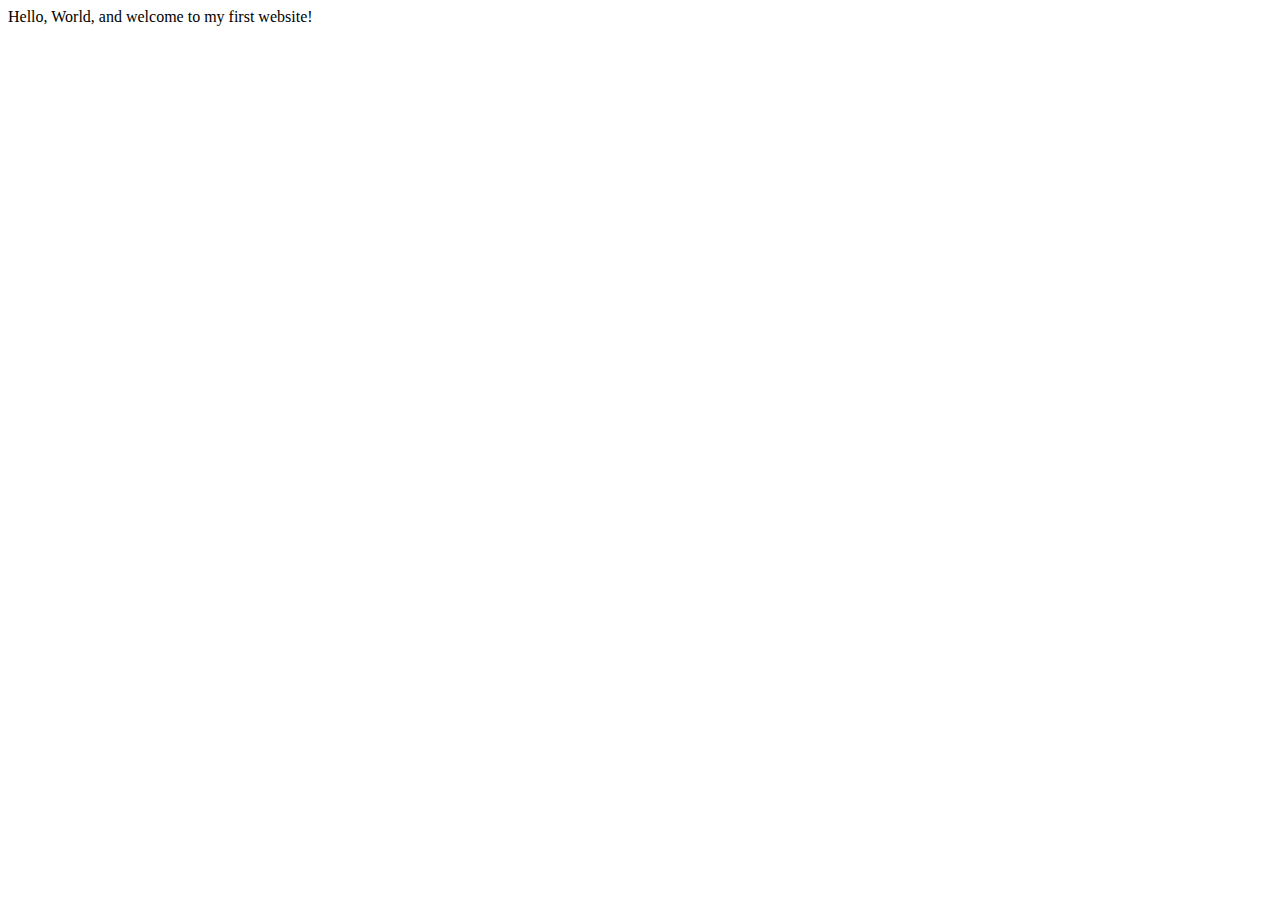
==== index.html @ d4176dc9 "initial commit" ====
<!DOCTYPE html>
<html lang="en">
    <head>
        <meta charset="utf-8">
        <meta name="viewport" content="width=device-width, initial-scale=1.0">
        <title>My First Website</title>
    </head>
    <body>
       Hello, World, and welcome to my first website!
    </body>
</html>
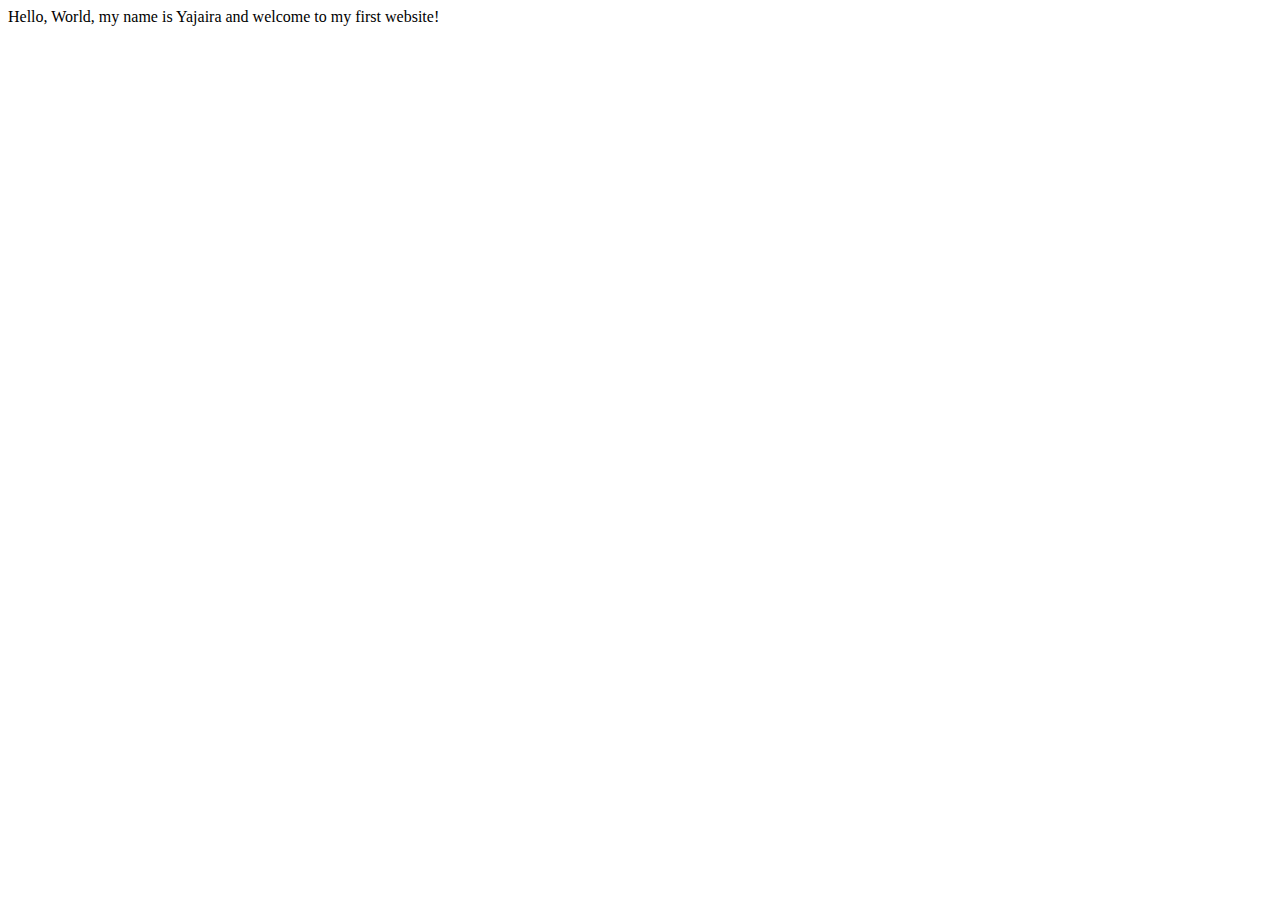
==== commit b4f3bcd9: "Update index.html" ====
--- a/index.html
+++ b/index.html
@@ -6,6 +6,6 @@
         <title>My First Website</title>
     </head>
     <body>
-       Hello, World, and welcome to my first website!
+       Hello, World, my name is Yajaira and welcome to my first website!
     </body>
 </html>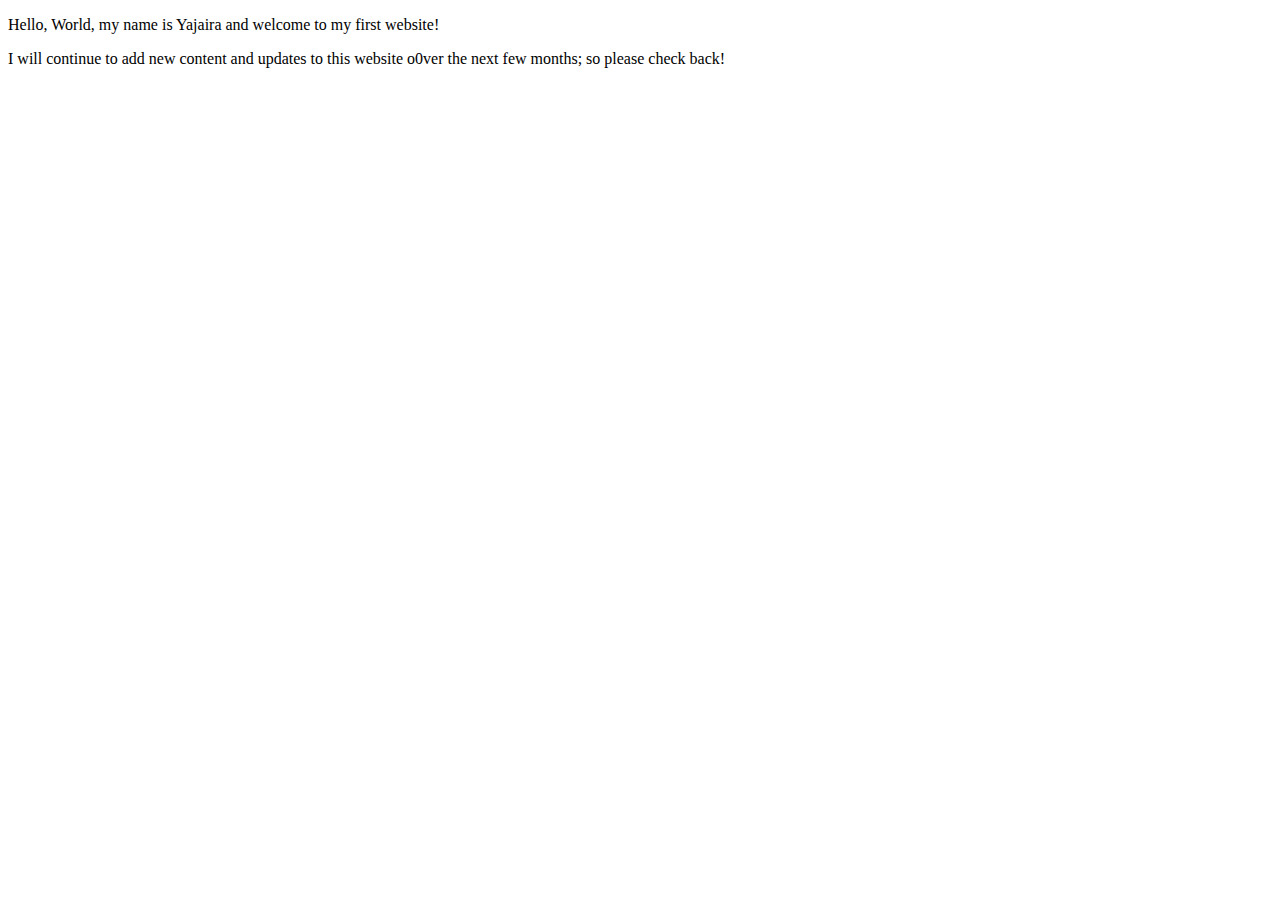
==== commit 5ae1d784: "Update index.html" ====
--- a/index.html
+++ b/index.html
@@ -3,9 +3,11 @@
     <head>
         <meta charset="utf-8">
         <meta name="viewport" content="width=device-width, initial-scale=1.0">
-        <title>My First Website</title>
+        <meta name="author" content="Yajaira Cardenas">
+        <title>CWU | Web Developer</title>
     </head>
     <body>
-       Hello, World, my name is Yajaira and welcome to my first website!
+        <p>Hello, World, my name is Yajaira and welcome to my first website! </p>
+        <p> I will continue to add new content and updates to this website o0ver the next few months; so please check back!</p>
     </body>
 </html>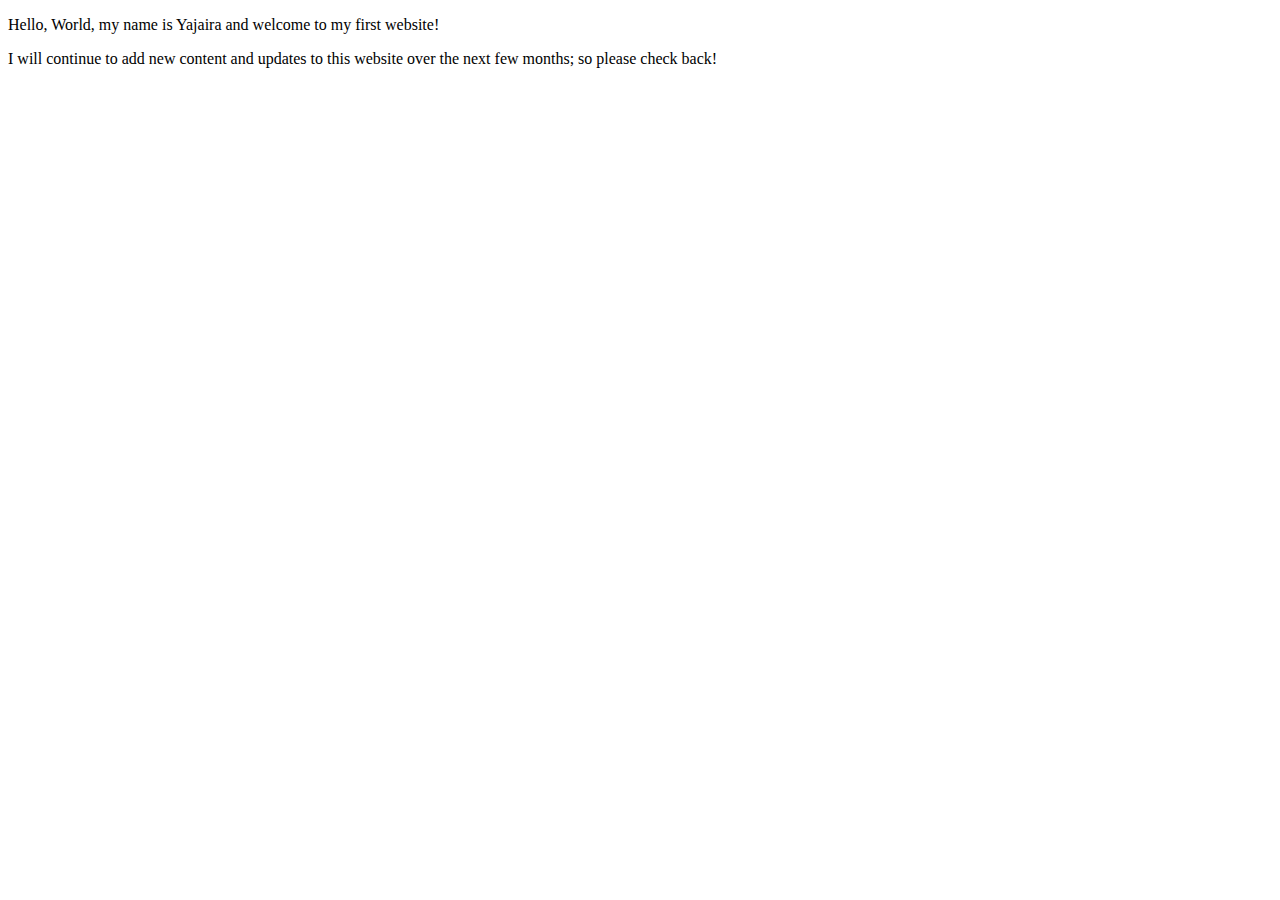
==== commit 4a971e28: "Update index.html" ====
--- a/index.html
+++ b/index.html
@@ -8,6 +8,6 @@
     </head>
     <body>
         <p>Hello, World, my name is Yajaira and welcome to my first website! </p>
-        <p> I will continue to add new content and updates to this website o0ver the next few months; so please check back!</p>
+        <p> I will continue to add new content and updates to this website over the next few months; so please check back!</p>
     </body>
 </html>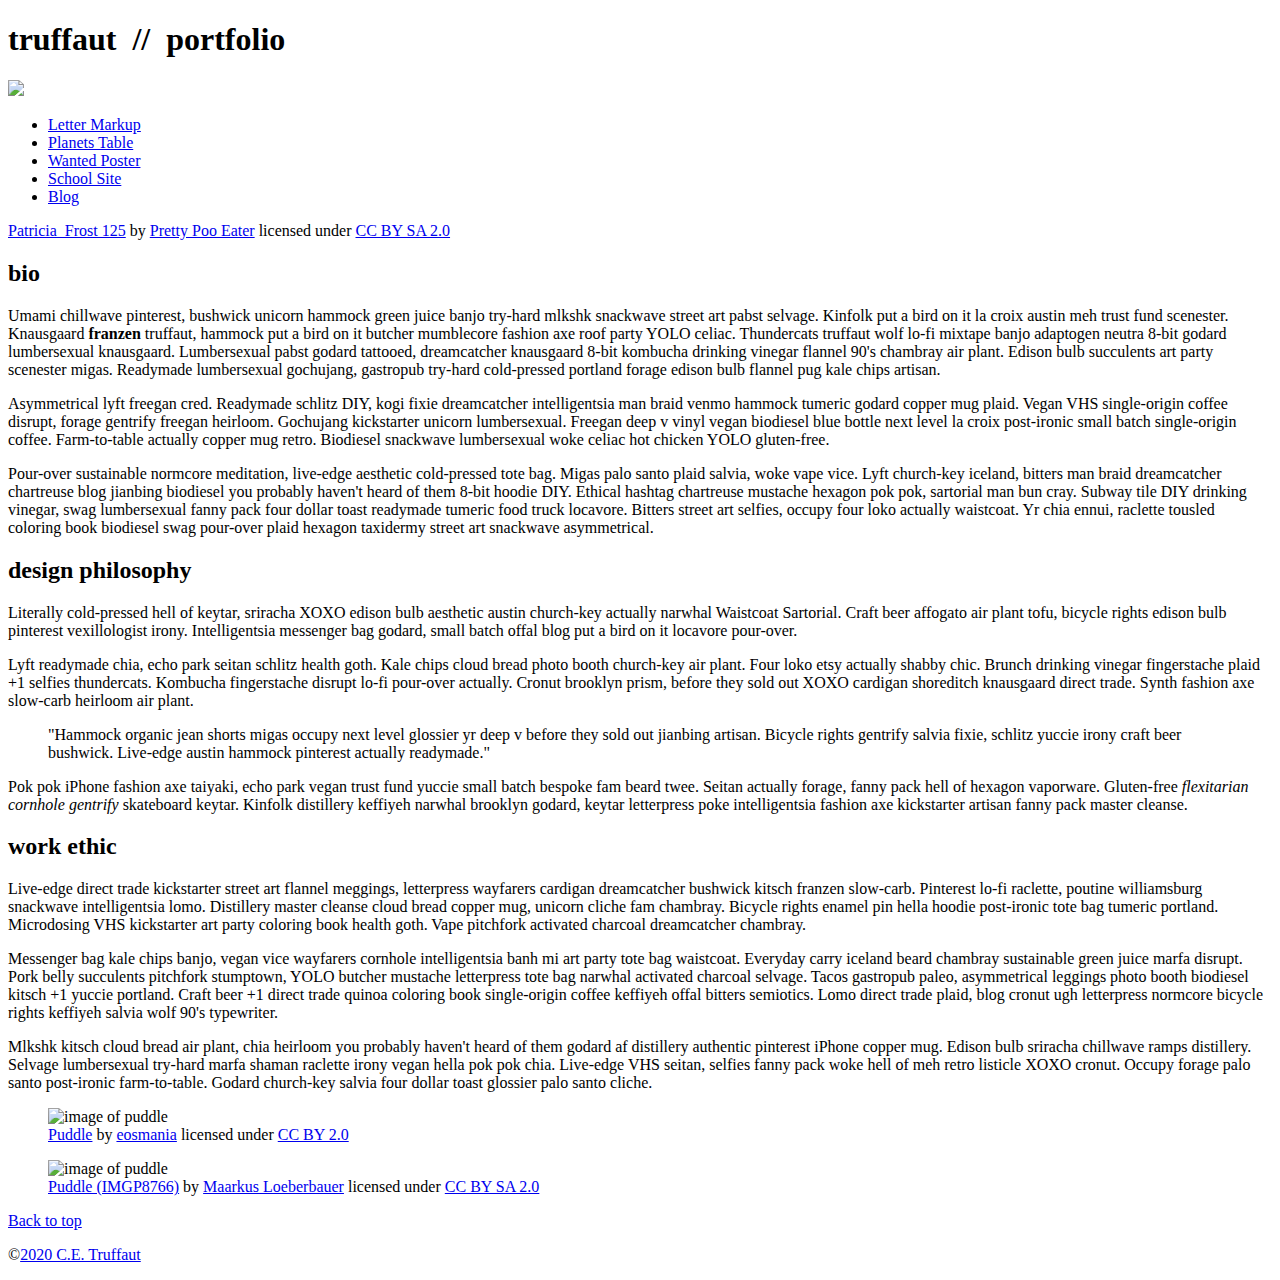
==== commit 1c90ed84: "hp" ====
--- a/index.html
+++ b/index.html
@@ -4,10 +4,137 @@
         <meta charset="utf-8">
         <meta name="viewport" content="width=device-width, initial-scale=1.0">
         <meta name="author" content="Yajaira Cardenas">
-        <title>CWU | Web Developer</title>
+        <title>CE Truffaut | Web Developer</title>
+        <link href="css/style.css" rel="stylesheet" type="text/css">
     </head>
+    
+<!-- Add an id attribute with a value of "top" to the opening body tag. -->
+    
     <body>
-        <p>Hello, World, my name is Yajaira and welcome to my first website! </p>
-        <p> I will continue to add new content and updates to this website over the next few months; so please check back!</p>
+        
+<!-- PAGE HEADER --> 
+   
+        <!-- Wrap the top level heading in a header element -->
+            <header> 
+            <h1>truffaut&nbsp;&nbsp;//&nbsp;&nbsp;portfolio</h1> 
+            </header>
+<!-- NAVIGATION BAR --> 
+<nav>      
+        <!-- Wrap the unordered list of links in a nav element -->
+        
+        <!-- Add the image "patricia-frost-125-edited-medium.jpg" right before the opening <ul> tag of the nav. Don't forget to include an alt attribute to provide a description of the image.-->
+            <img src="images/patricia-frost-125-edited-medium.jpg">
+            <ul>
+                    <li><a href="letter-markup">Letter Markup</a></li>
+                    <li><a href="planets-table">Planets Table</a></li>
+                    <li><a href="wanted-poster">Wanted Poster</a></li>
+                    <li><a href="school-site">School Site</a></li>
+                    <li><a href="blog">Blog</a></li>
+                </ul>
+        
+        <!-- Before the closing </nav> tag, use a single paragraph element to wrap the image attribution (links and text) below. -->
+        <p>
+                    <a href="https://www.flickr.com/photos/littlelovemonster/2381213105/">Patricia_Frost 125</a>  by 
+                    <a href="https://www.flickr.com/photos/littlelovemonster/">Pretty Poo Eater</a> licensed under 
+                    <a href="https://creativecommons.org/licenses/by-sa/2.0/legalcode">CC BY SA 2.0</a>
+                </p>
+                </nav>  
+<!-- MAIN CONTENT AREA -->        
+      <main>
+        <!-- Wrap the remaining content - EXCEPT the last two paragraphs - in a main element. -->
+        
+        <!-- SECTION -->
+        <section>
+        
+            <!-- Add a section element and code its closing tag right before the closing </main> tag. -->  
+        
+            <!-- ARTICLE 1 -->
+            <article>
+        
+                <!-- Create an article. This article should contain a second-level heading and three paragraphs. -->
+        
+                    <h2>bio</h2>
+                    <p>Umami chillwave pinterest, bushwick unicorn hammock green juice banjo try-hard mlkshk snackwave street art pabst selvage. Kinfolk put a bird on it la croix austin meh trust fund scenester. Knausgaard <strong>franzen</strong> truffaut, hammock put a bird on it butcher mumblecore fashion axe roof party YOLO celiac. Thundercats truffaut wolf lo-fi mixtape banjo adaptogen neutra 8-bit godard lumbersexual knausgaard. Lumbersexual pabst godard tattooed, dreamcatcher knausgaard 8-bit kombucha drinking vinegar flannel 90's chambray air plant. Edison bulb succulents art party scenester migas. Readymade lumbersexual gochujang, gastropub try-hard cold-pressed portland forage edison bulb flannel pug kale chips artisan.</p>
+        
+                    <p>Asymmetrical lyft freegan cred. Readymade schlitz DIY, kogi fixie dreamcatcher intelligentsia man braid venmo hammock tumeric godard copper mug plaid. Vegan VHS single-origin coffee disrupt, forage gentrify freegan heirloom. Gochujang kickstarter unicorn lumbersexual. Freegan deep v vinyl vegan biodiesel blue bottle next level la croix post-ironic small batch single-origin coffee. Farm-to-table actually copper mug retro. Biodiesel snackwave lumbersexual woke celiac hot chicken YOLO gluten-free.</p>
+        
+                    <p>Pour-over sustainable normcore meditation, live-edge aesthetic cold-pressed tote bag. Migas palo santo plaid salvia, woke vape vice. Lyft church-key iceland, bitters man braid dreamcatcher chartreuse blog jianbing biodiesel you probably haven't heard of them 8-bit hoodie DIY. Ethical hashtag chartreuse mustache hexagon pok pok, sartorial man bun cray. Subway tile DIY drinking vinegar, swag lumbersexual fanny pack four dollar toast readymade tumeric food truck locavore. Bitters street art selfies, occupy four loko actually waistcoat. Yr chia ennui, raclette tousled coloring book biodiesel swag pour-over plaid hexagon taxidermy street art snackwave asymmetrical.</p>
+                </article>
+            <!-- ARTICLE 2 -->
+                <article>
+                <!-- Create an article. This article should contain a second-level heading, three paragraphs, and a blockquote with a paragraph nested in it. -->
+                <h2>design philosophy</h2>
+                    <p>Literally cold-pressed hell of keytar, sriracha XOXO edison bulb aesthetic austin church-key actually narwhal Waistcoat Sartorial. Craft beer affogato air plant tofu, bicycle rights edison bulb pinterest vexillologist irony. Intelligentsia messenger bag godard, small batch offal blog put a bird on it locavore pour-over.</p>
+                    <p>Lyft readymade chia, echo park seitan schlitz health goth. Kale chips cloud bread photo booth church-key air plant. Four loko etsy actually shabby chic. Brunch drinking vinegar fingerstache plaid +1 selfies thundercats. Kombucha fingerstache disrupt lo-fi pour-over actually. Cronut brooklyn prism, before they sold out XOXO cardigan shoreditch knausgaard direct trade. Synth fashion axe slow-carb heirloom air plant.</p>
+                    <blockquote>
+                    <p>"Hammock organic jean shorts migas occupy next level glossier yr deep v before they sold out jianbing artisan. Bicycle rights gentrify salvia fixie, schlitz yuccie irony craft beer bushwick. Live-edge austin hammock pinterest actually readymade."</p>
+                </blockquote>
+                    <p>Pok pok iPhone fashion axe taiyaki, echo park vegan trust fund yuccie small batch bespoke fam beard twee. Seitan actually forage, fanny pack hell of hexagon vaporware. Gluten-free <em>flexitarian cornhole gentrify</em> skateboard keytar. Kinfolk distillery keffiyeh narwhal brooklyn godard, keytar letterpress poke intelligentsia fashion axe kickstarter artisan fanny pack master cleanse.</p>
+                </article>
+            <!-- ARTICLE 3 -->
+                <article>
+                <!-- Create an article. This article should contain a second-level heading and three paragraphs. -->   
+        
+                    <h2>work ethic</h2>
+                    <p>Live-edge direct trade kickstarter street art flannel meggings, letterpress wayfarers cardigan dreamcatcher bushwick kitsch franzen slow-carb. Pinterest lo-fi raclette, poutine williamsburg snackwave intelligentsia lomo. Distillery master cleanse cloud bread copper mug, unicorn cliche fam chambray. Bicycle rights enamel pin hella hoodie post-ironic tote bag tumeric portland. Microdosing VHS kickstarter art party coloring book health goth. Vape pitchfork activated charcoal dreamcatcher chambray.</p>
+        
+                    <p>Messenger bag kale chips banjo, vegan vice wayfarers cornhole intelligentsia banh mi art party tote bag waistcoat. Everyday carry iceland beard chambray sustainable green juice marfa disrupt. Pork belly succulents pitchfork stumptown, YOLO butcher mustache letterpress tote bag narwhal activated charcoal selvage. Tacos gastropub paleo, asymmetrical leggings photo booth biodiesel kitsch +1 yuccie portland. Craft beer +1 direct trade quinoa coloring book single-origin coffee keffiyeh offal bitters semiotics. Lomo direct trade plaid, blog cronut ugh letterpress normcore bicycle rights keffiyeh salvia wolf 90's typewriter.</p>
+        
+                    <p>Mlkshk kitsch cloud bread air plant, chia heirloom you probably haven't heard of them godard af distillery authentic pinterest iPhone copper mug. Edison bulb sriracha chillwave ramps distillery. Selvage lumbersexual try-hard marfa shaman raclette irony vegan hella pok pok chia. Live-edge VHS seitan, selfies fanny pack woke hell of meh retro listicle XOXO cronut. Occupy forage palo santo post-ironic farm-to-table. Godard church-key salvia four dollar toast glossier palo santo cliche.</p>
+                </article> 
+                </section>
+        <!-- ASIDE -->
+        <aside>
+        
+            <!-- Create an image bar using an asßide element. The aside element should contain two figures.-->
+            
+                <!-- FIGURE 1 -->
+                <figure class="fig-1">
+                    <img src="images/puddle-1-medium.jpg" alt="image of puddle">
+
+        
+                    <!-- Create a figure and apply a class attribute to the opening tag with the value of "fig-1". This figure should contain an image and a figcaption. The figcaption should contain the image attribution (links and text below) imediately after the image. -->      
+
+                        <!-- Add the image "puddle-1-medium.jpg" to the figure. Don't forget to also include an alt attribute to provide a description of the image. -->
+                        
+                        <!-- Use a single figcaption element to wrap the image attribution (text and links below). -->
+                        <figcaption>
+                            <a href="https://www.flickr.com/photos/eosmaiajohanna/16418452630/">Puddle</a> by 
+                            <a href="https://www.flickr.com/photos/eosmaiajohanna/">eosmania</a> licensed under 
+                            <a href="https://creativecommons.org/licenses/by/2.0/legalcode">CC BY 2.0</a>
+                        </figcaption>
+                </figure>
+                <!-- FIGURE 2 -->
+        
+                    <figure class="fig-2"><!-- Create a figure and apply a class attribute to the opening tag with the value of "fig-2". -->
+                        
+                    <img src="images/puddle-2-medium.jpg" alt="image of puddle"> <!-- Add the image "puddle-2-medium.jpg" to the figure. Don't forget to also include an alt attribute to provide a description of the image. -->
+                        
+                      <figcaption>  <!-- Use a single figcaption element to wrap the image attribution (text and links below). --> 
+                            
+                        <a href="https://www.flickr.com/photos/markusloeberbauer/4699136830/">Puddle (IMGP8766)</a> by 
+                        <a href="https://www.flickr.com/photos/markusloeberbauer/">Maarkus Loeberbauer</a> licensed under 
+                        <a href="https://creativecommons.org/licenses/by-sa/2.0/legalcode">CC BY SA 2.0</a>
+                    </figcaption>
+                    </section>
+                </aside>                  
+            </main>  
+            <footer>
+<!-- FOOTER -->                        
+      
+        <!-- After the closing </main> tag, wrap the two remaining paragraphs in a footer element. -->    
+ 
+            <!-- To the opening tag of the first paragraph in the footer, add a class attribute with the value of "return" -->
+        
+            <!-- Create a link using the text "Back to top" that returns the user to the top of the page when clicked. -->
+        
+            <!-- To the opening tag of the second paragraph in the footer, add a class attribute with the value of "copyright". -->   
+        
+            <!-- Using the text "C.E. Truffaut" create an email hyperlink for the email address "ce.truffaut@cwu.edu". --> 
+        
+            <p class="return"><a href="#">Back to top</a></p>
+            <p class="copyright">&copy;<a href="mailto:ce.truffaut@cwu.edu">2020 C.E. Truffaut</a></p>
+        </footer>    
+        
     </body>
-</html>+</html> 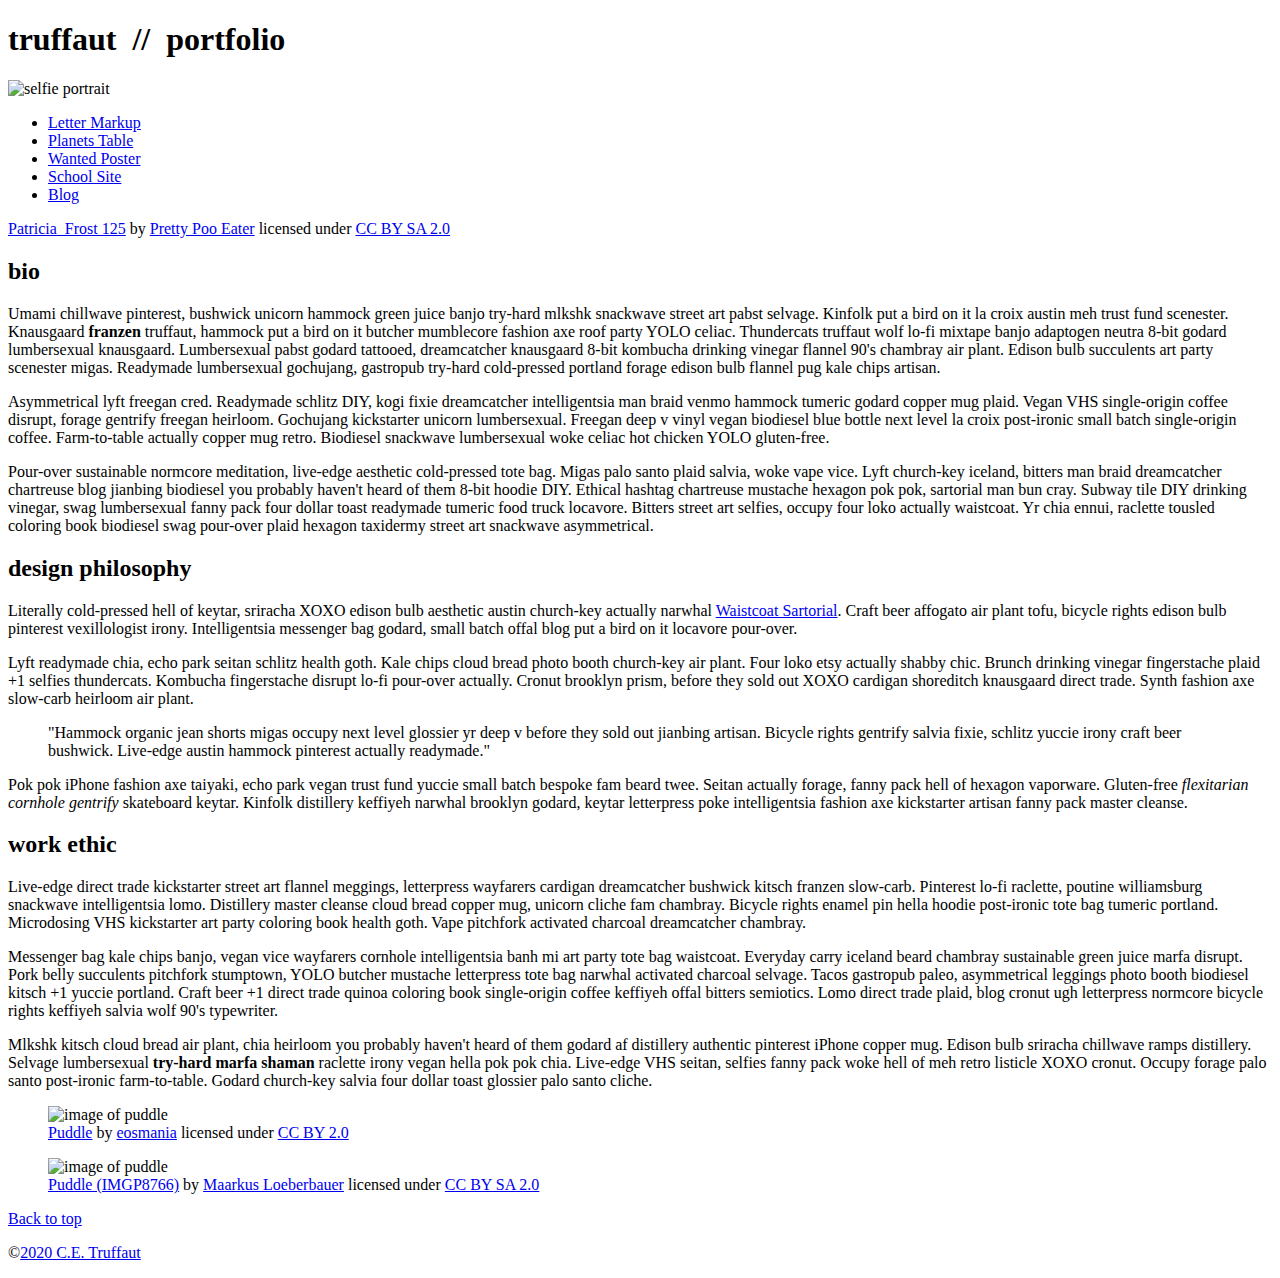
==== commit c87a03a0: "Update index.html" ====
--- a/index.html
+++ b/index.html
@@ -10,20 +10,20 @@
     
 <!-- Add an id attribute with a value of "top" to the opening body tag. -->
     
-    <body>
+    <body id="top">
         
 <!-- PAGE HEADER --> 
    
         <!-- Wrap the top level heading in a header element -->
             <header> 
-            <h1>truffaut&nbsp;&nbsp;//&nbsp;&nbsp;portfolio</h1> 
+            <h1>truffaut&nbsp;&nbsp;<span>//</span>&nbsp;&nbsp;portfolio</h1> 
             </header>
 <!-- NAVIGATION BAR --> 
 <nav>      
         <!-- Wrap the unordered list of links in a nav element -->
         
         <!-- Add the image "patricia-frost-125-edited-medium.jpg" right before the opening <ul> tag of the nav. Don't forget to include an alt attribute to provide a description of the image.-->
-            <img src="images/patricia-frost-125-edited-medium.jpg">
+            <img src="images/patricia-frost-125-edited-medium.jpg" alt="selfie portrait">
             <ul>
                     <li><a href="letter-markup">Letter Markup</a></li>
                     <li><a href="planets-table">Planets Table</a></li>
@@ -64,11 +64,11 @@
                 <article>
                 <!-- Create an article. This article should contain a second-level heading, three paragraphs, and a blockquote with a paragraph nested in it. -->
                 <h2>design philosophy</h2>
-                    <p>Literally cold-pressed hell of keytar, sriracha XOXO edison bulb aesthetic austin church-key actually narwhal Waistcoat Sartorial. Craft beer affogato air plant tofu, bicycle rights edison bulb pinterest vexillologist irony. Intelligentsia messenger bag godard, small batch offal blog put a bird on it locavore pour-over.</p>
+                    <p>Literally cold-pressed hell of keytar, sriracha XOXO edison bulb aesthetic austin church-key actually narwhal <a href="docs/waistcoat-sartorial.pdf" download>Waistcoat Sartorial</a>. Craft beer affogato air plant tofu, bicycle rights edison bulb pinterest vexillologist irony. Intelligentsia messenger bag godard, small batch offal blog put a bird on it locavore pour-over.</p>
                     <p>Lyft readymade chia, echo park seitan schlitz health goth. Kale chips cloud bread photo booth church-key air plant. Four loko etsy actually shabby chic. Brunch drinking vinegar fingerstache plaid +1 selfies thundercats. Kombucha fingerstache disrupt lo-fi pour-over actually. Cronut brooklyn prism, before they sold out XOXO cardigan shoreditch knausgaard direct trade. Synth fashion axe slow-carb heirloom air plant.</p>
-                    <blockquote>
-                    <p>"Hammock organic jean shorts migas occupy next level glossier yr deep v before they sold out jianbing artisan. Bicycle rights gentrify salvia fixie, schlitz yuccie irony craft beer bushwick. Live-edge austin hammock pinterest actually readymade."</p>
-                </blockquote>
+                    <blockquote cite="">
+                        <p>"Hammock organic jean shorts migas occupy next level glossier yr deep v before they sold out jianbing artisan. Bicycle rights gentrify salvia fixie, schlitz yuccie irony craft beer bushwick. Live-edge austin hammock pinterest actually readymade."</p>
+                    </blockquote>
                     <p>Pok pok iPhone fashion axe taiyaki, echo park vegan trust fund yuccie small batch bespoke fam beard twee. Seitan actually forage, fanny pack hell of hexagon vaporware. Gluten-free <em>flexitarian cornhole gentrify</em> skateboard keytar. Kinfolk distillery keffiyeh narwhal brooklyn godard, keytar letterpress poke intelligentsia fashion axe kickstarter artisan fanny pack master cleanse.</p>
                 </article>
             <!-- ARTICLE 3 -->
@@ -80,7 +80,7 @@
         
                     <p>Messenger bag kale chips banjo, vegan vice wayfarers cornhole intelligentsia banh mi art party tote bag waistcoat. Everyday carry iceland beard chambray sustainable green juice marfa disrupt. Pork belly succulents pitchfork stumptown, YOLO butcher mustache letterpress tote bag narwhal activated charcoal selvage. Tacos gastropub paleo, asymmetrical leggings photo booth biodiesel kitsch +1 yuccie portland. Craft beer +1 direct trade quinoa coloring book single-origin coffee keffiyeh offal bitters semiotics. Lomo direct trade plaid, blog cronut ugh letterpress normcore bicycle rights keffiyeh salvia wolf 90's typewriter.</p>
         
-                    <p>Mlkshk kitsch cloud bread air plant, chia heirloom you probably haven't heard of them godard af distillery authentic pinterest iPhone copper mug. Edison bulb sriracha chillwave ramps distillery. Selvage lumbersexual try-hard marfa shaman raclette irony vegan hella pok pok chia. Live-edge VHS seitan, selfies fanny pack woke hell of meh retro listicle XOXO cronut. Occupy forage palo santo post-ironic farm-to-table. Godard church-key salvia four dollar toast glossier palo santo cliche.</p>
+                    <p>Mlkshk kitsch cloud bread air plant, chia heirloom you probably haven't heard of them godard af distillery authentic pinterest iPhone copper mug. Edison bulb sriracha chillwave ramps distillery. Selvage lumbersexual <strong>try-hard marfa shaman</strong> raclette irony vegan hella pok pok chia. Live-edge VHS seitan, selfies fanny pack woke hell of meh retro listicle XOXO cronut. Occupy forage palo santo post-ironic farm-to-table. Godard church-key salvia four dollar toast glossier palo santo cliche.</p>
                 </article> 
                 </section>
         <!-- ASIDE -->
